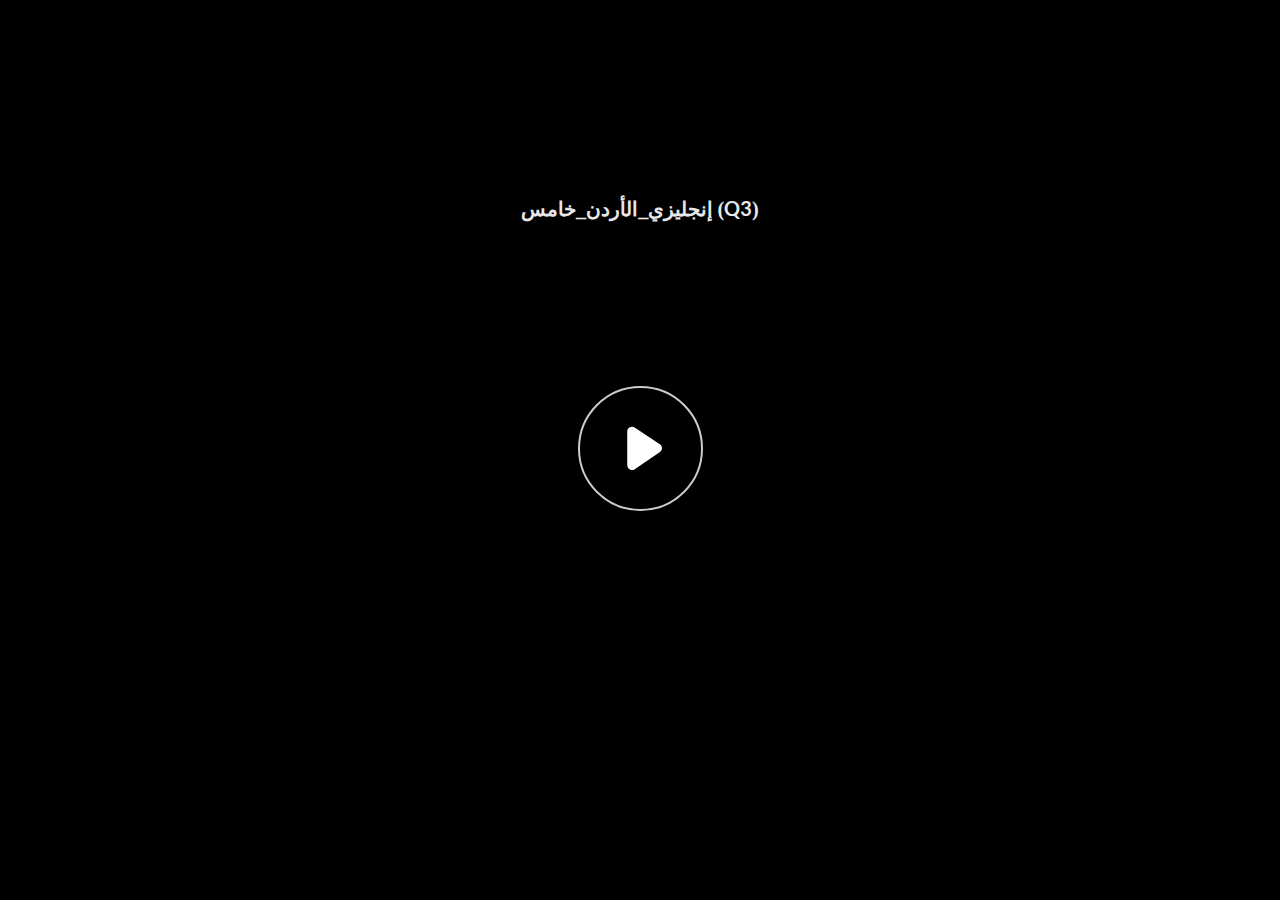
==== index.html @ 2c68fbb5 "G4-ENG-Q3" ====
﻿<!doctype html>
<html lang="en-US">
<head>
  <meta charset="utf-8">
  <!-- Created using Storyline 360 - http://www.articulate.com  -->
  <!-- version: 3.69.28997.0 -->
  <title>&#1573;&#1606;&#1580;&#1604;&#1610;&#1586;&#1610;_&#1575;&#1604;&#1571;&#1585;&#1583;&#1606;_&#1582;&#1575;&#1605;&#1587; (Q3)</title>
  <meta http-equiv="x-ua-compatible" content="IE=edge"/>
  <meta name="viewport" content="width=device-width,initial-scale=1,user-scalable=no,shrink-to-fit=no,minimal-ui"/>
  <meta name="apple-mobile-web-app-capable" content="yes"/>
  <style>
    html, body { height: 100%; padding: 0; margin: 0 }
    #app { height: 100%; width: 100%; }
  </style>

  <script>
    window.DS = {};
    window.globals = {
      DATA_PATH_BASE: '',
      HAS_FRAME: true,
      HAS_SLIDE: true,

      lmsPresent: false,
      tinCanPresent: false,
      cmi5Present: false,
      aoSupport: false,
      scale: 'noscale',
      captureRc: false,
      browserSize: 'optimal',
      bgColor: '#282828',
      features: 'AccessibleVideo,ConnectionMessages,FullScreenToggle,InsertSvgPicture,LayerPresentAsDialog,MultipleQuizTracking,UpdatedThemeEditor',
      themeName: 'unified',
      preloaderColor: '#FFFFFF',
      suppressAnalytics: false,
      productChannel: 'stable',
      publishSource: 'storyline',
      aid: 'aid|b421d26d-fbc6-42c6-bcc0-f542d4e791cf',
      cid: '2707aed6-4b49-4755-90b6-5f790201bb14',
      playerVersion: '3.69.28997.0',
      publishTimestamp: '2022-11-29T11:30:36.9380236Z',
      maxIosVideoElements: 10,
      connectionSettings: { message: 'You%20are%20offline.%20Trying%20to%20reconnect...', useDarkTheme: false },

      
      parseParams: function(qs) {
        if (window.globals.parsedParams != null) {
          return window.globals.parsedParams;
        }
        qs = (qs || window.location.search.substr(1)).split('+').join(' ');
        var params = {},
            tokens,
            re = /[?&]?([^=]+)=([^&]*)/g;

        while (tokens = re.exec(qs)) {
          params[decodeURIComponent(tokens[1]).trim()] =
            decodeURIComponent(tokens[2]).trim();
        }
        window.globals.parsedParams = params;
        return params;
      }

    };
  </script>
  <script>
    var isIe11 = ('ActiveXObject' in window || window.MSBlobBuilder != null)
      && window.msCrypto != null && !window.ActiveXObject;
    if (isIe11) {
      window.globals.unsupportedBrowser = true;
      document.write(atob('[base64]'));
    }
  </script>
  
  <script>window.THREE = { };</script>
  
</head>
<body style="background: #282828" class="cs-HTML theme-unified">
  <!-- 360 -->
  <script>!function(e){var i=/iPhone/i,o=/iPod/i,n=/iPad/i,t=/(?=.*\bAndroid\b)(?=.*\bMobile\b)/i,d=/Android/i,s=/(?=.*\bAndroid\b)(?=.*\bSD4930UR\b)/i,b=/(?=.*\bAndroid\b)(?=.*\b(?:KFOT|KFTT|KFJWI|KFJWA|KFSOWI|KFTHWI|KFTHWA|KFAPWI|KFAPWA|KFARWI|KFASWI|KFSAWI|KFSAWA)\b)/i,r=/IEMobile/i,h=/(?=.*\bWindows\b)(?=.*\bARM\b)/i,a=/BlackBerry/i,l=/BB10/i,p=/Opera Mini/i,f=/(CriOS|Chrome)(?=.*\bMobile\b)/i,u=/(?=.*\bFirefox\b)(?=.*\bMobile\b)/i,c=new RegExp("(?:Nexus 7|BNTV250|Kindle Fire|Silk|GT-P1000)","i"),w=function(e,i){return e.test(i)},A=function(e){var A=e||navigator.userAgent,v=A.split("[FBAN");if(void 0!==v[1]&&(A=v[0]),this.apple={phone:w(i,A),ipod:w(o,A),tablet:!w(i,A)&&w(n,A),device:w(i,A)||w(o,A)||w(n,A)},this.amazon={phone:w(s,A),tablet:!w(s,A)&&w(b,A),device:w(s,A)||w(b,A)},this.android={phone:w(s,A)||w(t,A),tablet:!w(s,A)&&!w(t,A)&&(w(b,A)||w(d,A)),device:w(s,A)||w(b,A)||w(t,A)||w(d,A)},this.windows={phone:w(r,A),tablet:w(h,A),device:w(r,A)||w(h,A)},this.other={blackberry:w(a,A),blackberry10:w(l,A),opera:w(p,A),firefox:w(u,A),chrome:w(f,A),device:w(a,A)||w(l,A)||w(p,A)||w(u,A)||w(f,A)},this.seven_inch=w(c,A),this.any=this.apple.device||this.android.device||this.windows.device||this.other.device||this.seven_inch,this.phone=this.apple.phone||this.android.phone||this.windows.phone,this.tablet=this.apple.tablet||this.android.tablet||this.windows.tablet,"undefined"==typeof window)return this},v=function(){var e=new A;return e.Class=A,e};"undefined"!=typeof module&&module.exports&&"undefined"==typeof window?module.exports=A:"undefined"!=typeof module&&module.exports&&"undefined"!=typeof window?module.exports=v():"function"==typeof define&&define.amd?define("isMobile",[],e.isMobile=v()):e.isMobile=v()}(this);
    window.isMobile.apple.tablet = window.isMobile.apple.tablet ||
      (navigator.platform === 'MacIntel' && navigator.maxTouchPoints > 1);
    window.isMobile.apple.device = window.isMobile.apple.device || window.isMobile.apple.tablet;
    window.isMobile.tablet = window.isMobile.tablet || window.isMobile.apple.tablet;
    window.isMobile.any = window.isMobile.any || window.isMobile.apple.tablet;
  </script>

  <div id="focus-sink" tabindex="-1"></div>

  <div id="preso"></div>
  <script>
    (function() {

      var classTypes = [ 'desktop', 'mobile', 'phone', 'tablet' ];

      var addDeviceClasses = function(prefix, testObj) {
        var curr, i;
        for (i = 0; i < classTypes.length; i++) {
          curr = classTypes[i];
          if (testObj[curr]) {
            document.body.classList.add(prefix + curr);
          }
        }
      };

      var params = window.globals.parseParams(),
          isDevicePreview = params.devicepreview === '1',
          isPhoneOverride = params.deviceType === 'phone' || (isDevicePreview && params.phone == '1'),
          isTabletOverride = (params.deviceType === 'tablet' || isDevicePreview) && !isPhoneOverride,
          isMobileOverride = isPhoneOverride || isTabletOverride;

      var deviceView = {
        desktop: !window.isMobile.any && !isMobileOverride,
        mobile: window.isMobile.any || isMobileOverride,
        phone: isPhoneOverride || (window.isMobile.phone && !isTabletOverride),
        tablet: isTabletOverride || window.isMobile.tablet
      };

      window.globals.deviceView = deviceView;
      window.isMobile.desktop = !window.isMobile.any;
      window.isMobile.mobile = window.isMobile.any;

      addDeviceClasses('view-', deviceView);

    })();
  </script>
  
  <script src='story_content/user.js' type=text/javascript></script>
  <div class="slide-loader"></div>

  <script>
    var doc = document, loader = doc.body.querySelector('.slide-loader'); [ 1, 2, 3 ].forEach(function(n) { var d = doc.createElement('div'); d.style.backgroundColor = window.globals.preloaderColor; d.classList.add('mobile-loader-dot'); d.classList.add('dot' + n); loader.appendChild(d); });
  </script>

  <div class="mobile-load-title-overlay" style="display: none">
    <div class="mobile-load-title">&#1573;&#1606;&#1580;&#1604;&#1610;&#1586;&#1610;_&#1575;&#1604;&#1571;&#1585;&#1583;&#1606;_&#1582;&#1575;&#1605;&#1587; (Q3)</div>
  </div>

  <div class="mobile-chrome-warning"></div>

  
<style>
  .warn-connection-dialog {
    display: none;
    background: transparent;
    pointer-events: none;
    position: fixed;
    left: 0;
    top: 0;
    width: 100%;
    height: 100%;
    z-index: 999;
  }

  .warn-connection-content {
    border-radius: 4px;
    background: white;
    border: 1px solid #E7E7E7;
    color: #333333;
    box-shadow: 0 2px 4px rgba(0, 0, 0, 0.25);
    transition: all 150ms ease-out;
    position: absolute;
    white-space: nowrap;
  }

  .view-phone.is-landscape .warn-connection-content {
    left: 23px;
    bottom: 23px;
  }

  .view-tablet.is-landscape .warn-connection-content {
    left: 50%;
    top: 20px;
    transform: translateX(-50%);
  }

  .is-portrait .warn-connection-content {
    transform: translate(-50%, calc(-100% - 15px));
  }

  .warn-connection-content p {
    display: inline-block;
    margin: 0 8px 0 0;
    line-height: 33px;
    font-size: 11px;
  }

  .warn-connection-content svg {
    position: relative;
    vertical-align: middle;
    margin: 0 2px 2px 8px;
  }

  .view-desktop .warn-connection-content {
    left: 1.5em;
    bottom: 1.5em;
  }

  .view-desktop .warn-connection-content p {
    font-size: 1.1em;
  }

  .is-offline .warn-connection-dialog {
    display: block;
  }

  .is-offline .cs-panel * {
    pointer-events: none !important;
  }

  .is-offline .cs-panel {
    pointer-events: all !important;
  }

  .is-offline #nav-controls * {
    pointer-events: none !important;
  }

  .is-offline #nav-controls {
    pointer-events: all !important;
  }
</style>

<div class="warn-connection-dialog">
  <div class="warn-connection-content">
    <svg width="17" height="15" viewBox="0 0 17 15" xmlns="http://www.w3.org/2000/svg">
      <path fill="#8F0000" stroke="white" d="M16.07,12.98 L15.88,12.23 L9.51,1.21 C8.97,0.26,7.6,0.26,7.06,1.21 L0.69,12.23 C0.15,13.16,0.81,14.36,1.91,14.36 H14.65 C15.47,14.36,16.05,13.7,16.07,12.98 Z"/>
      <path fill="white" stroke="white" d="M8.58,5.5 C8.35,5.28,8.5,5.35,8.21,5.32 C8.09,5.35,7.97,5.49,7.96,5.67 C7.97,5.79,7.98,5.92,7.98,6.04 L7.98,6.04 C7.99,6.17,8,6.31,8.01,6.43 L8.01,6.44 C8.03,6.92,8.06,7.41,8.09,7.9 L8.09,7.9 C8.12,8.39,8.14,8.88,8.17,9.37 C8.17,9.39,8.18,9.42,8.2,9.44 C8.23,9.46,8.25,9.47,8.28,9.47 C8.31,9.47,8.34,9.46,8.35,9.44 C8.37,9.43,8.38,9.4,8.39,9.35 L8.39,9.34 C8.39,9.24,8.4,9.15,8.4,9.05 L8.4,9.05 C8.41,8.96,8.41,8.86,8.42,8.75 C8.43,8.44,8.45,8.12,8.47,7.81 L8.47,7.81 C8.49,7.49,8.51,7.18,8.53,6.87 C8.55,6.46,8.56,6.05,8.59,5.64 L8.6,5.62 C8.6,5.57,8.59,5.53,8.58,5.5 L8.21,5.32 Z"/>
      <circle fill="white" stroke="white" cx="8.3" cy="11.35" r="0.3"/>
    </svg>
    <p>You are offline. Trying to reconnect...</p>
  </div>
</div>

<script>
  (function() {
    window.DS.connection = {
      warningShown: false,
      assets: {},
      loadingAssetGroup: false,
      retryDelay: 500
    };

    // @TODO this is POC code and can be cleaned up a bit more if we move forward
    // with the feature



    // The `window.globals.features` variable must be set in `webpack.dev.config` when testing locally - it is not enough
    // to have it in the data - but it must be set there as well.
    var useConnectionMessages = window.AbortController != null &&
      window.location.protocol != 'file:' &&
      window.globals.features.indexOf('ConnectionMessages') != -1;

    window.DS.connection.useConnectionMessages = useConnectionMessages

    var assetCount = 0;
    var checkLoadedId;
    var connectionSettings = window.globals.connectionSettings;

    if (useConnectionMessages && connectionSettings != null) {
      var contentEl = document.querySelector('.warn-connection-content');
      var messageEl = contentEl.querySelector('p')

      if (connectionSettings.useDarkTheme) {
        contentEl.style.borderColor = '#BABBBA';
        contentEl.style.backgroundColor = '#282828';
        contentEl.style.color = '#FFFFFF';
      }

      if (connectionSettings.message != null) {
        messageEl.textContent = window.decodeURIComponent(connectionSettings.message);
      }
    }

    function checkAssetsReady() {
      for (var i in DS.connection.assets) {
        if (!DS.connection.assets[i].success) {
          return false;
        }
      }
      return true;
    }

    function stopAssetGroup() {
      if (!useConnectionMessages) { return; }

      assetCount = 0;

      DS.connection.oldAssetGroup = DS.connection.assets;
      DS.connection.assets = {};
      DS.connection.loadingAssetGroup = false;
      clearInterval(checkLoadedId);
    }

    function startAssetGroup() {
      if (!useConnectionMessages) { return; }
      var ticks = 0;
      clearInterval(checkLoadedId);
      checkLoadedId = setInterval(function() {
        var loaded = 0;
        if (assetCount === 0 && loaded === 0) {
          clearInterval(checkLoadedId);
          return;
        }

        for (var i in DS.connection.assets) {
          if (DS.connection.assets[i].success) {
            loaded++;
          }
        }

        if (assetCount === loaded && checkAssetsReady()) {
          for (var i in DS.connection.assets) {
            if (DS.connection.assets[i].action) {
              DS.connection.assets[i].action();
            }
          }
          hideWarning();
          stopAssetGroup();
        }
      }, 100)
    }

    function requiredAsset(url, action, retry, type) {
      if (!useConnectionMessages) { return; }
      if (DS.connection.assets[url]) { return; }

      DS.connection.assets[url] = {
        success: false, action: action, retry: retry, type: type
      };
      assetCount = Object.keys(DS.connection.assets).length;
      if (!DS.connection.loadingAssetGroup) {
        startAssetGroup();
      }
      DS.connection.loadingAssetGroup = true;
    }

    function assetLoaded(url) {
      if (!useConnectionMessages) { return; }
      if (DS.connection.assets[url]) {
        DS.connection.assets[url].success = true;
      }
    }

    function assetFailed(url) {
      if (!useConnectionMessages) { return; }
      if (!DS.connection.assets[url]) {
        if (/\.js$/.test(url)) {
          setTimeout(function() {
            if (DS.connection.lastSlideLoaded != null) {
              DS.connection.lastSlideLoaded();
            }
          }, DS.connection.retryDelay);
        }
        return;
      }
      if (!DS.connection.warningShown) { showWarning(); }
      if (DS.connection.assets[url].retry) {
        setTimeout(function() {
          if (!DS.connection.assets[url].success) {
            DS.connection.assets[url].retry()
          }
        }, DS.connection.retryDelay);
      }
    }

    function hideWarning() {
      document.body.classList.remove('is-offline');
      DS.connection.warningShown = false;
    }
    DS.connection.hideWarning = hideWarning

    function showWarning(btn) {
      document.body.classList.add('is-offline')
      DS.connection.warningShown = true;
      updateWarningPosition();
    }

    function updateWarningPosition() {
      if (!DS.connection.warningShown) {
        return;
      }

      var isPortrait = document.body.classList.contains('is-portrait');
      var warningEl = document.querySelector('.warn-connection-content');

      if (isPortrait) {
        var slide = document.querySelector('.primary-slide');
        var slideRect = slide.getBoundingClientRect();

        warningEl.style.top = `${slideRect.top}px`
        warningEl.style.left = `${slideRect.left + slideRect.width / 2}px`
      } else {
        warningEl.style.top = null;
        warningEl.style.left = null;
      }

      window.requestAnimationFrame(updateWarningPosition);
    }

    // these will all be noops if the feature flag isn't set in
    // the data and `window.globals.features`
    DS.connection.requiredAsset = requiredAsset;
    DS.connection.assetLoaded = assetLoaded;
    DS.connection.assetFailed = assetFailed;
    DS.connection.stopAssetGroup = stopAssetGroup;
    DS.connection.startAssetGroup = startAssetGroup;
  })();
</script>


  <script>
    
    if (window.autoSpider && window.vInterfaceObject) {
      document.querySelector('.mobile-load-title-overlay').style.display = 'none';
    }
  </script>

  

  <link rel="stylesheet" href="html5/data/css/output.min.css" data-noprefix/>
</body>
<script src="html5/lib/scripts/bootstrapper.min.js"></script>
</html>
---- html5/data/css/output.min.css ----
@font-face {
  font-family: 'LatoBold Charset1_ BoldC5077EC4';
  src: url('[data-uri]');
  font-style: normal;
  font-weight: normal;
}
@font-face {
  font-family: 'Lato Charset1_ 5iywKbHW3063A151';
  src: url('[data-uri]');
  font-style: normal;
  font-weight: normal;
}
@font-face {
  font-family: 'Dubai Charset1_ 6PMSgau4DB17F86';
  src: url('[data-uri]');
  font-style: normal;
  font-weight: normal;
}
@font-face {
  font-family: 'Arial Charset1_ 6iUkQBa1ACF6986';
  src: url('[data-uri]');
  font-style: normal;
  font-weight: normal;
}
@font-face {
  font-family: 'DubaiBold Charset1_BoldF571F355';
  src: url('[data-uri]');
  font-style: normal;
  font-weight: normal;
}
@font-face {
  font-family: 'Dubai Charset0_v8wz5Y8k741D6E07';
  src: url('[data-uri]');
  font-style: normal;
  font-weight: normal;
}
@font-face {
  font-family: 'Arial Charset0_v8wz5YMo9EE9FF07';
  src: url('[data-uri]');
  font-style: normal;
  font-weight: normal;
}
@font-face {
  font-family: 'DubaiBold Charset0_BoldD2773439';
  src: url('[data-uri]');
  font-style: normal;
  font-weight: normal;
}
.cs-HTML {
  background: rgba(40, 40, 40, 1);
}
.cs-npnxnanbnsnfns00000000001 .cs-infopanel  {
  box-shadow: 0 1px 0 rgba(0, 0, 0, 0);
  background: rgba(255, 255, 255, 1);
}
.cs-npnxnanbnsnfns00000000001 .cs-infopanel .cs-link {
  color: rgba(186, 187, 186, 1);
}
.cs-npnxnanbnsnfns00000000001 .cs-infopanel .cs-link:hover {
  color: rgba(255, 255, 255, 1);
}
.cs-npnxnanbnsnfns00000000001 .cs-infopanel .cs-name {
  color: rgba(68, 68, 68, 1);
}
.cs-npnxnanbnsnfns00000000001 .cs-infopanel .cs-title {
  color: rgba(153, 153, 153, 1);
}
.cs-npnxnanbnsnfns00000000001 .cs-infopanelpopup  {
  box-shadow: 0 1px 0 rgba(0, 0, 0, 0);
  background: rgba(0, 0, 0, 0);
}
.cs-npnxnanbnsnfns00000000001 .cs-infopanelpopup .cs-link {
  color: rgba(255, 0, 0, 1);
}
.cs-npnxnanbnsnfns00000000001 .cs-infopanelpopup .cs-link:hover {
  color: rgba(255, 255, 255, 1);
}
.cs-npnxnanbnsnfns00000000001 .cs-infopanelpopup .cs-name {
  color: rgba(255, 255, 255, 1);
}
.cs-npnxnanbnsnfns00000000001 .cs-infopanelpopup .cs-bio {
  color: rgba(186, 187, 186, 1);
}
.cs-npnxnanbnsnfns00000000001 .cs-timer  {
  color: rgba(186, 187, 186, 1);
}
.cs-npnxnanbnsnfns00000000001 .cs-duration stop:first-child {
  stop-color: rgba(60, 60, 60, 1);
}
.cs-npnxnanbnsnfns00000000001 .cs-duration stop:last-child {
  stop-color: rgba(60, 60, 60, 1);
}
.cs-npnxnanbnsnfns00000000001 .cs-elapsed stop:first-child {
  stop-color: rgba(254, 227, 71, 1);
}
.cs-npnxnanbnsnfns00000000001 .cs-elapsed stop:last-child {
  stop-color: rgba(254, 227, 71, 1);
}
.cs-npnxnanbnsnfns00000000001 .cs-timer .cs-pie .cs-innerstroke {
  stroke: rgba(199, 199, 199, 1);
}
.cs-npnxnanbnsnfns00000000001 .cs-timer .cs-pie .cs-innerborder {
  stroke: rgba(255, 255, 255, 1);
}
.cs-npnxnanbnsnfns00000000001 .cs-window  {
  box-shadow: 0 8px 5px rgba(0, 0, 0, 0.2);
  border-color: rgba(49, 99, 0, 0);
  background: rgba(33, 33, 33, 1);
  color: rgba(248, 248, 248, 1);
}
.cs-npnxnanbnsnfns00000000001 .cs-window .cs-diva {
  border-color: rgba(78, 78, 78, 1);
}
.cs-npnxnanbnsnfns00000000001 .cs-window .cs-divb {
  border-color: rgba(78, 78, 78, 0);
}
.cs-npnxnanbnsnfns00000000001 .cs-editor .cs-editor-slide {
  color: rgba(226, 226, 226, 1);
}
.cs-npnxnanbnsnfns00000000001 .cs-editor .cs-editor-html {
  color: rgba(186, 187, 186, 1);
}
.cs-npnxnanbnsnfns00000000001 .cs-editor .cs-editor-button {
  text-shadow: 0 1px 0 rgba(0, 0, 0, 0);
  color: rgba(255, 255, 255, 1);
  border-color: rgba(211, 211, 211, 1);
  background: rgba(34, 34, 34, 1);
}
.cs-npnxnanbnsnfns00000000001 .cs-editor .cs-editor-button:hover {
  background: rgba(68, 68, 68, 1);
}
.cs-npnxnanbnsnfns00000000001 .cs-editor .cs-editor-button:active {
  background: rgba(68, 68, 68, 1);
}
.cs-npnxnanbnsnfns00000000001 .cs-listitem  {
  color: rgba(186, 187, 186, 1);
  border-color: none;
  border: 1px solid transparent;
}
.cs-npnxnanbnsnfns00000000001 .cs-listitem:hover {
  background: rgba(255, 255, 255, 0.06);
  border-color: rgba(108, 108, 108, 1) !important;
  border-width: 1px;
  border-radius: 2px;
  border-style: solid;
  box-sizing: border-box;
}
.cs-npnxnanbnsnfns00000000001 .cs-listitem.hover {
  background: rgba(255, 255, 255, 0.06);
  border-color: rgba(108, 108, 108, 1) !important;
  border-width: 1px;
  border-radius: 2px;
  border-style: solid;
  box-sizing: border-box;
}
.cs-npnxnanbnsnfns00000000001 .cs-glossary  {
  color: rgba(186, 187, 186, 1);
}
.cs-npnxnanbnsnfns00000000001 .cs-glossary .cs-scrolling-panel {
  background: rgba(0, 0, 0, 0);
}
.cs-npnxnanbnsnfns00000000001 .cs-glossary .cs-term.cs-selected .cs-choice-list-trigger {
  color: rgba(255, 255, 255, 1);
  background: rgba(255, 255, 255, 1);
}
.cs-npnxnanbnsnfns00000000001 .cs-glossary .cs-term.cs-selected .cs-choice-list-trigger:focus {
  color: rgba(255, 255, 255, 1);
  background: rgba(255, 255, 255, 1);
}
.cs-npnxnanbnsnfns00000000001 .cs-glossary .cs-term:hover .cs-choice-list-trigger {
  background: rgba(186, 187, 186, 1);
}
.cs-npnxnanbnsnfns00000000001 .cs-glossary .cs-term.hover .cs-choice-list-trigger {
  background: rgba(186, 187, 186, 1);
}
.cs-npnxnanbnsnfns00000000001 .cs-glossary .cs-term .cs-choice-list-trigger:focus {
  background: rgba(186, 187, 186, 1);
}
.cs-npnxnanbnsnfns00000000001 .cs-glossary .cs-diva {
  border-color: rgba(0, 0, 0, 0);
}
.cs-npnxnanbnsnfns00000000001 .cs-glossary .cs-divb {
  border-color: rgba(0, 0, 0, 0);
}
.cs-npnxnanbnsnfns00000000001 .cs-glossary .cs-divc {
  border-color: rgba(0, 0, 0, 0);
}
.cs-npnxnanbnsnfns00000000001 .cs-glossary .cs-heading {
  color: rgba(248, 248, 248, 1);
  font-weight: 700;
}
.note-content p span {
  color: rgba(186, 187, 186, 1);
  line-height: 1.4em;
  font-size: 103.769%;
}
.cs-npnxnanbnsnfns00000000001 .cs-resource .cs-separator {
  border-color: rgba(0, 0, 0, 0);
}
.cs-npnxnanbnsnfns00000000001 .cs-outline  {
  color: rgba(45, 45, 45, 1);
}
.cs-npnxnanbnsnfns00000000001 .cs-outline .cs-diva {
  border-color: rgba(0, 0, 0, 0);
}
.cs-npnxnanbnsnfns00000000001 .cs-outline .cs-divb {
  border-color: rgba(0, 0, 0, 0);
}
.cs-npnxnanbnsnfns00000000001 .cs-outline .cs-divc {
  border-color: rgba(0, 0, 0, 0);
}
.cs-npnxnanbnsnfns00000000001 .cs-outline .cs-search-filter:hover {
  color: rgba(0, 0, 0, 0);
}
.cs-npnxnanbnsnfns00000000001 .cs-outline .cs-search-filter.hover {
  color: rgba(0, 0, 0, 0);
}
.cs-npnxnanbnsnfns00000000001 .cs-transcript  {
  color: rgba(255, 255, 255, 1);
}
.cs-npnxnanbnsnfns00000000001 .cs-transcript .cs-div {
  border-color: rgba(0, 0, 0, 0);
}
.cs-npnxnanbnsnfns00000000001 .cs-tabs:not(.topmenu-item) {
  color: rgba(248, 248, 248, 1);
}
.cs-npnxnanbnsnfns00000000001 .cs-tabs .cs-inner-button:not(.topmenu-item) {
  text-shadow: 0 1px 0 rgba(0, 0, 0, 0);
}
.cs-npnxnanbnsnfns00000000001 .cs-tabs:hover:not(.topmenu-item) {
  color: rgba(248, 248, 248, 1);
}
.cs-npnxnanbnsnfns00000000001 .cs-tabs.cs-selected {
  background: rgba(0, 0, 0, 0);
  color: rgba(248, 248, 248, 1);
}
.cs-npnxnanbnsnfns00000000001 .cs-seekcontrol  {
  background: rgba(0, 0, 0, 0);
  border-color: rgba(0, 0, 0, 0);
}
.cs-npnxnanbnsnfns00000000001 .cs-seekcontrol .cs-button:hover .cs-icon {
  fill: rgba(255, 255, 255, 1);
}
.cs-npnxnanbnsnfns00000000001 .cs-seekcontrol .cs-button.hover .cs-icon {
  fill: rgba(255, 255, 255, 1);
}
.cs-npnxnanbnsnfns00000000001 .cs-seekcontrol .cs-button .cs-icon-shadow {
  fill: rgba(0, 0, 0, 0);
}
.cs-npnxnanbnsnfns00000000001 .cs-seekcontrol .cs-button .cs-icon {
  fill: rgba(180, 180, 180, 1);
}
.cs-npnxnanbnsnfns00000000001 .cs-seekcontrol .cs-seek .cs-fill {
  background: rgba(255, 255, 255, 0.6);
}
.cs-npnxnanbnsnfns00000000001 .cs-seekcontrol .cs-seek {
  background: rgba(108, 108, 108, 1);
  border-color: rgba(0, 0, 0, 0);
}
.cs-npnxnanbnsnfns00000000001 .cs-searchinput .cs-input {
  color: rgba(186, 187, 186, 1);
  border-color: rgba(0, 0, 0, 0);
  background: rgba(255, 255, 255, 0.06);
}
.cs-npnxnanbnsnfns00000000001 .cs-searchinput .cs-input:focus {
  color: rgba(248, 248, 248, 1);
  background: rgba(41, 41, 41, 1);
}
.cs-npnxnanbnsnfns00000000001 .cs-searchinput .cs-input:hover {
  box-shadow: inset 0 0 1px 0 rgba(69, 126, 19, 0);
}
.cs-npnxnanbnsnfns00000000001 .cs-searchinput .cs-input.hover {
  box-shadow: inset 0 0 1px 0 rgba(69, 126, 19, 0);
}
.cs-npnxnanbnsnfns00000000001 .cs-searchinput .cs-button .cs-icon {
  fill: rgba(186, 187, 186, 1);
}
.cs-npnxnanbnsnfns00000000001 .cs-searchinput .cs-button:hover {
  fill: rgba(63, 133, 0, 1);
}
.cs-npnxnanbnsnfns00000000001 .cs-searchinput .cs-button.hover {
  fill: rgba(63, 133, 0, 1);
}
.cs-npnxnanbnsnfns00000000001 .cs-menu  {
  box-shadow: 0 1px 0 rgba(0, 0, 0, 0);
  background: rgba(33, 33, 33, 1);
}
.cs-npnxnanbnsnfns00000000001 .cs-topmenu-item.active .cs-tab {
  background: rgba(33, 33, 33, 1);
}
.cs-npnxnanbnsnfns00000000001 .cs-logo  {
  box-shadow: 0 1px 0 rgba(37, 75, 0, 1);
  background: rgba(255, 255, 255, 0);
}
.cs-npnxnanbnsnfns00000000001 .cs-checkbox  {
  color: rgba(255, 255, 255, 1);
}
.cs-npnxnanbnsnfns00000000001 .cs-checkbox:hover {
  border-color: rgba(175, 221, 130, 1);
}
.cs-npnxnanbnsnfns00000000001 .cs-checkbox.hover {
  border-color: rgba(175, 221, 130, 1);
}
.cs-npnxnanbnsnfns00000000001 .cs-checkbox .cs-box {
  color: rgba(255, 255, 255, 1);
  border-color: rgba(42, 83, 0, 1);
}
.cs-npnxnanbnsnfns00000000001 .cs-checkbox .cs-box:checked::after {
  color: rgba(43, 196, 0, 1);
}
.cs-npnxnanbnsnfns00000000001 .cs-button  {
  text-shadow: 0 1px 0 rgba(0, 0, 0, 0);
  color: rgba(186, 187, 186, 1);
  border-color: rgba(0, 0, 0, 0);
  background: rgba(0, 0, 0, 0);
  box-shadow: 0 1px 0 rgba(0, 0, 0, 0);
}
.cs-npnxnanbnsnfns00000000001 .cs-button .cs-icon {
  fill: rgba(186, 187, 186, 1);
}
.cs-npnxnanbnsnfns00000000001 .cs-button .cs-icon-shadow {
  fill: rgba(0, 0, 0, 0);
}
.cs-npnxnanbnsnfns00000000001 .cs-button:hover {
  background: rgba(248, 248, 248, 1);
}
.cs-npnxnanbnsnfns00000000001 .cs-button.hover {
  background: rgba(248, 248, 248, 1);
}
.cs-npnxnanbnsnfns00000000001 .cs-button:active {
  background: rgba(0, 0, 0, 0);
}
.cs-npnxnanbnsnfns00000000001 .cs-button.cs-disabled:hover {
  background: rgba(0, 0, 0, 0);
}
.cs-npnxnanbnsnfns00000000001 .cs-button.cs-disabled.hover {
  background: rgba(0, 0, 0, 0);
}
.cs-npnxnanbnsnfns00000000001 .cs-button.cs-disabled:active {
  background: rgba(0, 0, 0, 0);
}
.cs-npnxnanbnsnfns00000000001 .cs-button.cs-volume:hover {
  background: rgba(0, 0, 0, 0);
}
.cs-npnxnanbnsnfns00000000001 .cs-button.cs-volume.hover {
  background: rgba(0, 0, 0, 0);
}
.cs-npnxnanbnsnfns00000000001 .cs-button.cs-volume:active {
  background: rgba(0, 0, 0, 0);
}
.cs-npnxnanbnsnfns00000000001.cs-base  {
  color: rgba(186, 187, 186, 1);
  border-color: rgba(40, 40, 40, 1);
  background: rgba(40, 40, 40, 1);
}
.cs-npnxnanbnsnfns00000000001.cs-base .cs-separator .cs-diva {
  background: rgba(69, 69, 69, 1);
}
.cs-npnxnanbnsnfns00000000001.cs-base .cs-separator .cs-divb {
  background: rgba(0, 0, 0, 0);
}
.cs-npnxnanbnsnfns00000000001.cs-base .cs-topmenu-item.active .cs-tab {
  border-color: rgba(69, 69, 69, 1);
}
.cs-npnxnanbnsnfns00000000001.cs-base .cs-topmenu-item.active .cs-panel {
  border-color: rgba(69, 69, 69, 1);
}
.cs-npnxnanbnsnfns00000000001.cs-base .cs-left {
  background: rgba(33, 33, 33, 1);
}
.cs-npnxnanbnsnfns00000000001.cs-base .cs-area-primary .cs-slide-container {
  background: rgba(40, 40, 40, 1);
}
.cs-npnxnanbnsnfns00000000001.cs-base.cs-custom-theme .cs-brandhighlight-bg {
  background: rgba(79, 189, 244, 1) !important;
}
.cs-npnxnanbnsnfns00000000001.cs-base.cs-custom-theme .cs-brandhighlight-secondary-bg {
  background: rgba(255, 255, 255, 1) !important;
}
.cs-npnxnanbnsnfns00000000001.cs-base.cs-custom-theme .cs-brandhighlight-border {
  border-color: rgba(79, 189, 244, 1) !important;
}
.cs-npnxnanbnsnfns00000000001.cs-base.cs-custom-theme .cs-brandhighlight-text {
  color: rgba(79, 189, 244, 1) !important;
}
.cs-npnxnanbnsnfns00000000001.cs-base.cs-custom-theme .cs-brandhighlight-fill {
  fill: rgba(79, 189, 244, 1) !important;
}
.cs-npnxnanbnsnfns00000000001.cs-base.cs-custom-theme .cs-listitem.cs-selected {
  background-color: rgba(255, 255, 255, 0.06) !important;
}
.cs-npnxnanbnsnfns00000000001 .cs-volume::-moz-range-thumb {
  border-color: rgba(43, 85, 0, 1);
  box-shadow: inset 0 0 1px 0 rgba(43, 85, 0, 1);
  background: rgba(255, 255, 255, 1);
}
.cs-npnxnanbnsnfns00000000001 .cs-volume::-ms-thumb {
  border-color: rgba(43, 85, 0, 1);
  box-shadow: inset 0 0 1px 0 rgba(43, 85, 0, 1);
  background: rgba(255, 255, 255, 1);
}
.cs-npnxnanbnsnfns00000000001 .cs-volume::-webkit-slider-thumb {
  border-color: rgba(43, 85, 0, 1);
  box-shadow: inset 0 0 1px 0 rgba(43, 85, 0, 1);
  background: rgba(255, 255, 255, 1);
}
.cs-npnxnanbnsnfns00000000001 .cs-volume::-moz-range-track {
  border-color: rgba(66, 140, 1, 1);
  background: rgba(108, 108, 108, 1);
}
.cs-npnxnanbnsnfns00000000001 .cs-volume::-ms-track {
  border-color: rgba(66, 140, 1, 1);
  background: rgba(108, 108, 108, 1);
}
.cs-npnxnanbnsnfns00000000001 .cs-volume::-webkit-slider-runnable-track {
  border-color: rgba(66, 140, 1, 1);
  background: rgba(108, 108, 108, 1);
}
body.show-focus .tab-focus-box {
  box-shadow: 0 0 0 1px rgba(255, 255, 0, 1), 0 0 0 3px rgba(0, 32, 96, 1), 0 0 5px 5px rgba(255, 255, 0, 1);
  border-color: transparent;
  outline: 2px transparent solid;
}
.skipnav {
  box-shadow: 0 0 0 1px rgba(255, 255, 0, 1), 0 0 0 3px rgba(0, 32, 96, 1), 0 0 5px 5px rgba(255, 255, 0, 1);
  border-color: transparent;
  outline: 2px transparent solid;
}
.cs-npnxnanbnsnfns00000000001 .cs-listitem:hover {
  color: none;
}
.cs-npnxnanbnsnfns00000000001 .cs-listitem.hover {
  color: none;
}
.cs-npnxnanbnsnfns00000000001 .cs-listitem.cs-viewed {
  color: #BABBBA;
}
.cs-npnxnanbnsnfns00000000001 .cs-listitem {
  color: #BABBBA;
}
.cs-npnxnanbnsnfns00000000001 .cs-listitem:hover .cs-icon-carrot * {
  fill: none;
}
.cs-npnxnanbnsnfns00000000001 .cs-listitem.hover .cs-icon-carrot * {
  fill: none;
}
.cs-npnxnanbnsnfns00000000001 .cs-listitem .cs-icon-carrot {
  color: none;
  top: calc(3px);
}
.cs-npnxnanbnsnfns00000000001 .cs-listitem .cs-icon-carrot .cs-shadow {
  color: #F8F8F8;
}
.cs-npnxnanbnsnfns00000000001 .item-collapsible .is-scene {
  color: #F8F8F8 !important;
  font-weight: 700;
}
.cs-npnxnanbnsnfns00000000001 .is-scene .cs-icon-carrot * {
  color: #F8F8F8 !important;
  font-weight: 700;
}
.cs-npnxnanbnsnfns00000000001 .is-scene:not(.outline-links-collapse) > a {
  color: #F8F8F8;
}
.cs-npnxnanbnsnfns00000000001 .is-scene:not(.outline-links-collapse) .cs-icon-carrot * {
  fill: none !important;
  color: #F8F8F8 !important;
}
.cs-npnxnanbnsnfns00000000001 .tabs, .cs-npnxnanbnsnfns00000000001 .cs-logo {
  border-bottom: 1px solid rgba(108, 108, 108, 1);
}
.cs-npnxnanbnsnfns00000000001 .area-secondary-wrapper:after {
  background-image: url('[data-uri]');
  background-size: 100%;
}
.cs-npnxnanbnsnfns00000000001 .panel-footer {
  background: #212121;
}
.cs-npnxnanbnsnfns00000000001 #outline-search {
  background: rgba(255, 255, 255, 0.06);
  border-color: rgba(108, 108, 108, 1);
  border-width: 1px;
  border-style: solid;
}
.cs-npnxnanbnsnfns00000000001 .topmenu-panel #outline-search {
  background: #545454;
}
.cs-npnxnanbnsnfns00000000001 .search-icon circle, .cs-npnxnanbnsnfns00000000001 .search-icon path {
  stroke: #BABBBA;
}
.cs-npnxnanbnsnfns00000000001 #outline-search input[type   =search] {
  color: #F8F8F8;
}
.cs-npnxnanbnsnfns00000000001 #outline-search ::-webkit-input-placeholder {
  color: #BABBBA !important;
}
.cs-npnxnanbnsnfns00000000001 #outline-search :-ms-input-placeholder {
  color: #BABBBA !important;
}
.cs-npnxnanbnsnfns00000000001 #outline-search ::-moz-placeholder {
  color: #BABBBA !important;
  opacity: 1;
}
.cs-npnxnanbnsnfns00000000001 .cs-topmenu-item.active, body:not(.is-touchable-tablet) .cs-npnxnanbnsnfns00000000001 .cs-topmenu-item:hover {
  color: #F8F8F8;
}
.cs-npnxnanbnsnfns00000000001 .cs-topmenu-item.button-tapped {
  color: #F8F8F8;
}
.cs-npnxnanbnsnfns00000000001 .cs-topmenu-item.active .cs-tab, .cs-npnxnanbnsnfns00000000001 .cs-topmenu-item .cs-tab {
  background: transparent !important;
  border: none !important;
}
.cs-npnxnanbnsnfns00000000001 .top-tabs-drop-icon div {
  background: #BABBBA;
}
.cs-npnxnanbnsnfns00000000001 .cs-panel.topmenu-panel .panel-content, .cs-npnxnanbnsnfns00000000001 .top-tabs-drop {
  background: #212121;
}
.cs-npnxnanbnsnfns00000000001 .cs-topmenu-item.active .cs-panel {
  background: #212121;
}
.cs-npnxnanbnsnfns00000000001 .cs-menu.topmenu-panel, .cs-npnxnanbnsnfns00000000001 .top-tabs-drop {
  border: 1px solid rgba(69, 69, 69, 1) !important;
  border-radius: 3px;
}
.cs-npnxnanbnsnfns00000000001 .resources .resources-list a:hover {
  background: rgba(255, 255, 255, 0.06);
}
body:not(.is-touchable-tablet) .cs-npnxnanbnsnfns00000000001 .resources .resources-list a:hover {
  background: rgba(255, 255, 255, 0.06);
}
.cs-npnxnanbnsnfns00000000001 .resources .resources-list a.hover {
  background: rgba(255, 255, 255, 0.06);
}
body:not(.is-touchable-tablet) .cs-npnxnanbnsnfns00000000001 .resources .resources-list a.hover {
  background: rgba(255, 255, 255, 0.06);
}
.cs-npnxnanbnsnfns00000000001 .resources .resources-list a.button-tapped {
  background: rgba(255, 255, 255, 0.06);
}
.cs-npnxnanbnsnfns00000000001 .cs-icon path, .cs-npnxnanbnsnfns00000000001 .cs-icon rect, .cs-npnxnanbnsnfns00000000001 .cs-icon polygon, .cs-npnxnanbnsnfns00000000001 .menu-icon-wrapper.menu-icon-wrapper-hover path {
  fill: #BABBBA;
}
.cs-npnxnanbnsnfns00000000001 .cs-icon .icon-stroke-only {
  fill: none !important;
  stroke: #BABBBA !important;
}
body:not(.is-touchable-tablet) .cs-npnxnanbnsnfns00000000001 .cs-button:hover .cs-icon path, body:not(.is-touchable-tablet) .cs-npnxnanbnsnfns00000000001 .cs-button:hover .cs-icon rect, body:not(.is-touchable-tablet) .cs-npnxnanbnsnfns00000000001 .cs-button:hover .cs-icon polygon {
  fill: #F8F8F8;
}
body:not(.is-touchable-tablet) .cs-npnxnanbnsnfns00000000001 .cs-tabs:hover .search-icon circle, body:not(.is-touchable-tablet) .cs-npnxnanbnsnfns00000000001 .cs-tabs:hover .search-icon path {
  stroke: #F8F8F8;
}
.cs-npnxnanbnsnfns00000000001 .cs-button.button-tapped .cs-icon path, .cs-npnxnanbnsnfns00000000001 .cs-button.button-tapped .cs-icon rect, .cs-npnxnanbnsnfns00000000001 .cs-button.button-tapped .cs-icon polygon {
  fill: #F8F8F8;
}
body:not(.is-touchable-tablet) .cs-npnxnanbnsnfns00000000001 .cs-button:hover .cs-icon .icon-stroke-only {
  fill: none !important;
  stroke: #F8F8F8 !important;
}
.cs-npnxnanbnsnfns00000000001 .cs-button:button-tapped .cs-icon .icon-stroke-only {
  fill: none !important;
  stroke: #F8F8F8 !important;
}
.cs-npnxnanbnsnfns00000000001 .menu-icon-wrapper.menu-icon-wrapper-hover svg path {
  fill: #F8F8F8;
}
.floating-sidebar:not(.sidebar-closed) .cs-npnxnanbnsnfns00000000001 #hamburger .menu-icon-wrapper svg path {
  fill: #BABBBA;
}
.floating-sidebar:not(.sidebar-closed) .cs-npnxnanbnsnfns00000000001 #hamburger .menu-icon-wrapper.menu-icon-wrapper-hover svg path {
  fill: #F8F8F8;
}
.cs-npnxnanbnsnfns00000000001 .volume .btn:before {
  background-image: url('[data-uri]');
}
.cs-npnxnanbnsnfns00000000001 .volume-track {
  background: #6C6C6C;
}
.cs-npnxnanbnsnfns00000000001 .volume-icon circle {
  stroke: #BABBBA;
}
.cs-npnxnanbnsnfns00000000001 .cs-settings > .settings-panel {
  background: #212121;
  border: 1px solid rgba(69, 69, 69, 1) !important;
  border-radius: 3px;
}
.cs-npnxnanbnsnfns00000000001 .cs-settings > .panel-down-arrow {
  fill: #212121;
}
.cs-npnxnanbnsnfns00000000001 .switch-toggle .border {
  stroke: #7C7C7C;
}
.cs-npnxnanbnsnfns00000000001 .switch-toggle .thumb-off .thumb {
  fill: #A2A2A2;
}
.cs-npnxnanbnsnfns00000000001 .switch-toggle .thumb-on .track {
  fill: rgba(79, 189, 244, 1);
}
.cs-npnxnanbnsnfns00000000001 .switch-toggle .thumb-off .track {
  fill: rgba(255, 255, 255, 0.1);
}
.cs-npnxnanbnsnfns00000000001 .switch-label {
  color: #BABBBA;
}
.cs-npnxnanbnsnfns00000000001 .cs-panel .scrollarea-btn:after {
  background: rgba(179, 180, 179, 0.75);
}
.scrollarea-scrollbar:hover .scrollarea-btn:after, .scrollarea-scrollbar.highlight-scrollbar .scrollarea-btn:after {
  background: rgba(179, 180, 179, 0.75);
}
.floating-sidebar .sidebar-overlay {
  background: rgba(0, 0, 0, 0.85);
}
.cs-npnxnanbnsnfns00000000001 .overlay-message {
  background: rgba(0, 0, 0, 0.85);
}
.cs-npnxnanbnsnfns00000000001 .top-ui-bg, .cs-npnxnanbnsnfns00000000001 .bottom-ui-bg, .cs-npnxnanbnsnfns00000000001 .right-ui-bg, .cs-npnxnanbnsnfns00000000001 .left-ui-bg {
  background: rgba(40, 40, 40, 0.8);
}
.cs-npnxnanbnsnfns00000000001 .circle-progress-bg {
  fill: #282828;
}
.cs-npnxnanbnsnfns00000000001 .circle-progress-well {
  fill: #6C6C6C;
}
.cs-npnxnanbnsnfns00000000001 .circle-progress-pie {
  stroke: #6C6C6C;
}
.cs-npnxnanbnsnfns00000000001 .lightbox .option-pane {
  background: rgba(40, 40, 40, 0.8);
}
.cs-npnxnanbnsnfns00000000001 .lightbox .option-pane:before {
  background: #282828;
}
.cs-npnxnanbnsnfns00000000001 .message-window {
  background: #212121;
  border: 1px solid rgba(255, 255, 255, 1) !important;
  border-radius: 3px;
}
.cs-npnxnanbnsnfns00000000001 .message-window-header p, .cs-npnxnanbnsnfns00000000001 .message-window-text {
  color: #F8F8F8;
}
.cs-npnxnanbnsnfns00000000001 .message-window-header p {
  border-bottom: 1px solid rgba(255, 255, 255, 1);
}
.cs-npnxnanbnsnfns00000000001 .message-window button.slide-object-button {
  border: 1px solid rgba(255, 255, 255, 1) !important;
}
.cs-npnxnanbnsnfns00000000001 .message-window button.slide-object-button:hover {
  background: rgba(255, 255, 255, 0.06) !important;
}
.message-window .slide-object-button tspan, .message-window .slide-object-button-text tspan {
  fill: #F8F8F8 !important;
}
body:not(.is-touchable-tablet) .cs-npnxnanbnsnfns00000000001 .cs-button:hover .text {
  color: #F8F8F8;
}
.cs-npnxnanbnsnfns00000000001 .cs-button.button-tapped .text {
  color: #F8F8F8;
}
.cs-npnxnanbnsnfns00000000001.cs-base {
  background: #282828;
}
.cs-npnxnanbnsnfns00000000001 .cs-menu {
  background: transparent;
}
.cs-npnxnanbnsnfns00000000001 .progress-bar .progress-bar-fill:after {
  background: #FFFFFF !important;
}
.cs-npnxnanbnsnfns00000000001 .volume-dot {
  background: #FFFFFF !important;
}
.fn-npnxnanbsnfns00000000001 {
  font-family: 'Lato22AB4CAF';
  -webkit-font-variant-ligatures: no-common-ligatures;
  font-variant-ligatures: no-common-ligatures;
}
.fn-pxabnsnfns00000000001 {
  font-family: 'Lato22AB4CAF';
  -webkit-font-variant-ligatures: no-common-ligatures;
  font-variant-ligatures: no-common-ligatures;
}
.fn-npxnabnsnfns00000000001 {
  font-family: 'Lato22AB4CAF';
  -webkit-font-variant-ligatures: no-common-ligatures;
  font-variant-ligatures: no-common-ligatures;
}
.fn-npnxnanbnsnfns00000000001 {
  font-family: 'Lato22AB4CAF';
  -webkit-font-variant-ligatures: no-common-ligatures;
  font-variant-ligatures: no-common-ligatures;
}
.fn-pxabnsnfns00000000000 {
  font-family: 'Lato22AB4CAF';
  -webkit-font-variant-ligatures: no-common-ligatures;
  font-variant-ligatures: no-common-ligatures;
}
@font-face {
  font-family: 'Lato22AB4CAF';
  src: url('[data-uri]');
  font-style: normal;
  font-weight: bold;
}
@font-face {
  font-family: 'Lato22AB4CAF';
  src: url('[data-uri]');
  font-style: normal;
  font-weight: normal;
}
.cs-InvalidPromptSlide .cs-67hhPv33nks-InvalidPromptSlide-btn0 {
  color: rgba(255, 255, 255, 1);
  border-color: rgba(211, 211, 211, 1);
  background: rgba(34, 34, 34, 1);
  text-shadow: 0 1px 0 rgba(0, 0, 0, 0);
}
.cs-InvalidPromptSlide .cs-67hhPv33nks-InvalidPromptSlide-btn0 .cs-html {
  color: rgba(186, 187, 186, 1);
}
.cs-InvalidPromptSlide .cs-67hhPv33nks-InvalidPromptSlide-btn0 .cs-slide {
  border-color: rgba(226, 226, 226, 1);
}
.cs-InvalidPromptSlide .cs-67hhPv33nks-InvalidPromptSlide-btn0:hover {
  background: rgba(68, 68, 68, 1);
}
.cs-InvalidPromptSlide .cs-67hhPv33nks-InvalidPromptSlide-btn0:active {
  background: rgba(68, 68, 68, 1);
}
.cs-PrintPromptSlide .cs-67hhPv33nks-PrintPromptSlide-btn0 {
  color: rgba(255, 255, 255, 1);
  border-color: rgba(211, 211, 211, 1);
  background: rgba(34, 34, 34, 1);
  text-shadow: 0 1px 0 rgba(0, 0, 0, 0);
}
.cs-PrintPromptSlide .cs-67hhPv33nks-PrintPromptSlide-btn0 .cs-html {
  color: rgba(186, 187, 186, 1);
}
.cs-PrintPromptSlide .cs-67hhPv33nks-PrintPromptSlide-btn0 .cs-slide {
  border-color: rgba(226, 226, 226, 1);
}
.cs-PrintPromptSlide .cs-67hhPv33nks-PrintPromptSlide-btn0:hover {
  background: rgba(68, 68, 68, 1);
}
.cs-PrintPromptSlide .cs-67hhPv33nks-PrintPromptSlide-btn0:active {
  background: rgba(68, 68, 68, 1);
}
.cs-ScrollPromptSlide .cs-67hhPv33nks-ScrollPromptSlide-btn0 {
  color: rgba(255, 255, 255, 1);
  border-color: rgba(211, 211, 211, 1);
  background: rgba(34, 34, 34, 1);
  text-shadow: 0 1px 0 rgba(0, 0, 0, 0);
}
.cs-ScrollPromptSlide .cs-67hhPv33nks-ScrollPromptSlide-btn0 .cs-html {
  color: rgba(186, 187, 186, 1);
}
.cs-ScrollPromptSlide .cs-67hhPv33nks-ScrollPromptSlide-btn0 .cs-slide {
  border-color: rgba(226, 226, 226, 1);
}
.cs-ScrollPromptSlide .cs-67hhPv33nks-ScrollPromptSlide-btn0:hover {
  background: rgba(68, 68, 68, 1);
}
.cs-ScrollPromptSlide .cs-67hhPv33nks-ScrollPromptSlide-btn0:active {
  background: rgba(68, 68, 68, 1);
}
.cs-ResumePromptSlide .cs-67hhPv33nks-ResumePromptSlide-btn0 {
  color: rgba(255, 255, 255, 1);
  border-color: rgba(211, 211, 211, 1);
  background: rgba(34, 34, 34, 1);
  text-shadow: 0 1px 0 rgba(0, 0, 0, 0);
}
.cs-ResumePromptSlide .cs-67hhPv33nks-ResumePromptSlide-btn0 .cs-html {
  color: rgba(186, 187, 186, 1);
}
.cs-ResumePromptSlide .cs-67hhPv33nks-ResumePromptSlide-btn0 .cs-slide {
  border-color: rgba(226, 226, 226, 1);
}
.cs-ResumePromptSlide .cs-67hhPv33nks-ResumePromptSlide-btn0:hover {
  background: rgba(68, 68, 68, 1);
}
.cs-ResumePromptSlide .cs-67hhPv33nks-ResumePromptSlide-btn0:active {
  background: rgba(68, 68, 68, 1);
}
.cs-ResumePromptSlide .cs-67hhPv33nks-ResumePromptSlide-btn1 {
  color: rgba(255, 255, 255, 1);
  border-color: rgba(211, 211, 211, 1);
  background: rgba(34, 34, 34, 1);
  text-shadow: 0 1px 0 rgba(0, 0, 0, 0);
}
.cs-ResumePromptSlide .cs-67hhPv33nks-ResumePromptSlide-btn1 .cs-html {
  color: rgba(186, 187, 186, 1);
}
.cs-ResumePromptSlide .cs-67hhPv33nks-ResumePromptSlide-btn1 .cs-slide {
  border-color: rgba(226, 226, 226, 1);
}
.cs-ResumePromptSlide .cs-67hhPv33nks-ResumePromptSlide-btn1:hover {
  background: rgba(68, 68, 68, 1);
}
.cs-ResumePromptSlide .cs-67hhPv33nks-ResumePromptSlide-btn1:active {
  background: rgba(68, 68, 68, 1);
}
.cs-ExternalInterfaceErrorSlide .cs-buttonOK {
  color: rgba(255, 255, 255, 1);
  border-color: rgba(211, 211, 211, 1);
  background: rgba(34, 34, 34, 1);
  text-shadow: 0 1px 0 rgba(0, 0, 0, 0);
}
.cs-ExternalInterfaceErrorSlide .cs-buttonOK .cs-html {
  color: rgba(186, 187, 186, 1);
}
.cs-ExternalInterfaceErrorSlide .cs-buttonOK .cs-slide {
  border-color: rgba(226, 226, 226, 1);
}
.cs-ExternalInterfaceErrorSlide .cs-buttonOK:hover {
  background: rgba(68, 68, 68, 1);
}
.cs-ExternalInterfaceErrorSlide .cs-buttonOK:active {
  background: rgba(68, 68, 68, 1);
}
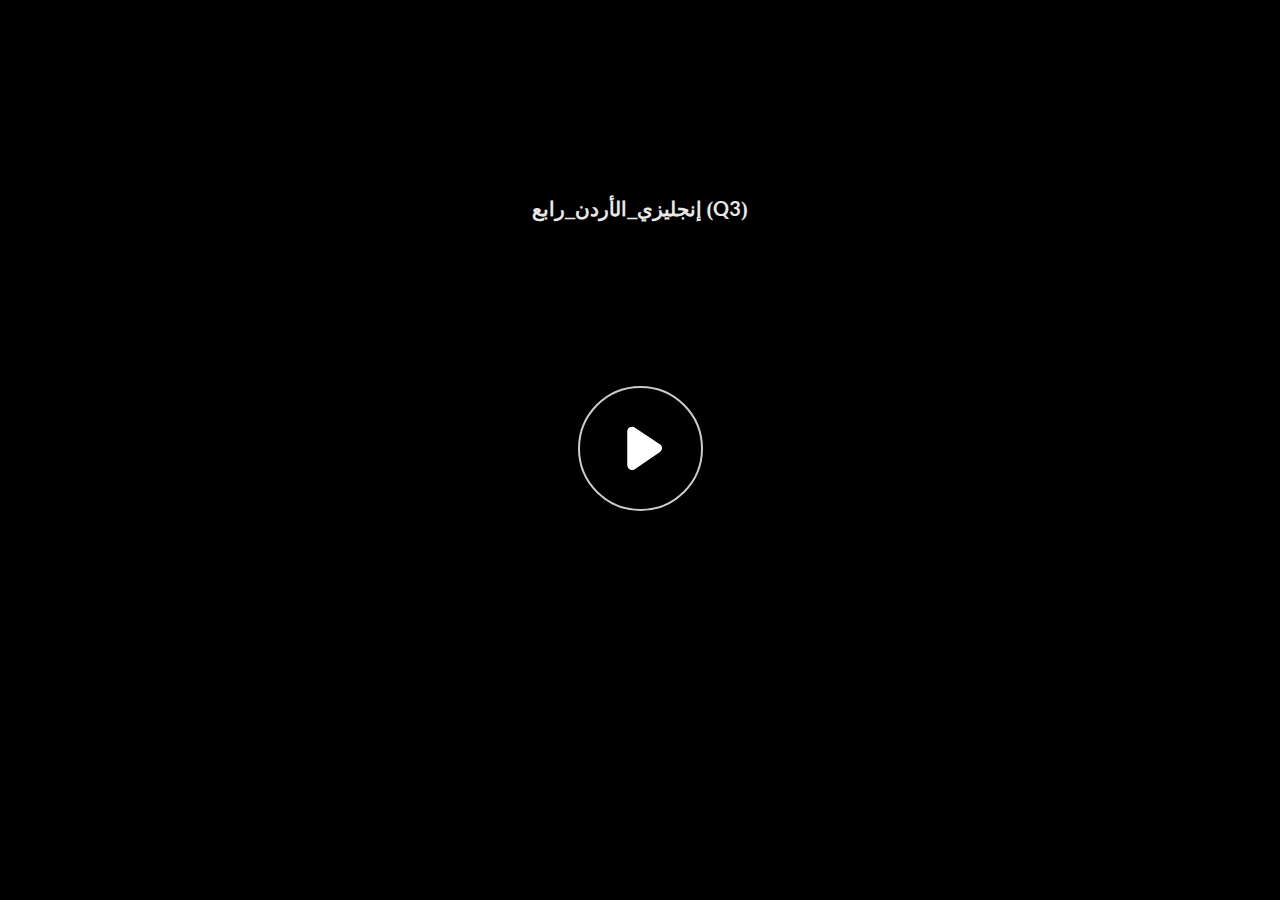
==== commit 31e9a6e8: "G4 ENG Q3" ====
--- a/index.html
+++ b/index.html
@@ -4,7 +4,7 @@
   <meta charset="utf-8">
   <!-- Created using Storyline 360 - http://www.articulate.com  -->
   <!-- version: 3.69.28997.0 -->
-  <title>&#1573;&#1606;&#1580;&#1604;&#1610;&#1586;&#1610;_&#1575;&#1604;&#1571;&#1585;&#1583;&#1606;_&#1582;&#1575;&#1605;&#1587; (Q3)</title>
+  <title>&#1573;&#1606;&#1580;&#1604;&#1610;&#1586;&#1610;_&#1575;&#1604;&#1571;&#1585;&#1583;&#1606;_&#1585;&#1575;&#1576;&#1593; (Q3)</title>
   <meta http-equiv="x-ua-compatible" content="IE=edge"/>
   <meta name="viewport" content="width=device-width,initial-scale=1,user-scalable=no,shrink-to-fit=no,minimal-ui"/>
   <meta name="apple-mobile-web-app-capable" content="yes"/>
@@ -37,7 +37,7 @@
       aid: 'aid|b421d26d-fbc6-42c6-bcc0-f542d4e791cf',
       cid: '2707aed6-4b49-4755-90b6-5f790201bb14',
       playerVersion: '3.69.28997.0',
-      publishTimestamp: '2022-11-29T11:30:36.9380236Z',
+      publishTimestamp: '2022-12-01T08:09:31.8359807Z',
       maxIosVideoElements: 10,
       connectionSettings: { message: 'You%20are%20offline.%20Trying%20to%20reconnect...', useDarkTheme: false },
 
@@ -131,7 +131,7 @@
   </script>
 
   <div class="mobile-load-title-overlay" style="display: none">
-    <div class="mobile-load-title">&#1573;&#1606;&#1580;&#1604;&#1610;&#1586;&#1610;_&#1575;&#1604;&#1571;&#1585;&#1583;&#1606;_&#1582;&#1575;&#1605;&#1587; (Q3)</div>
+    <div class="mobile-load-title">&#1573;&#1606;&#1580;&#1604;&#1610;&#1586;&#1610;_&#1575;&#1604;&#1571;&#1585;&#1583;&#1606;_&#1585;&#1575;&#1576;&#1593; (Q3)</div>
   </div>
 
   <div class="mobile-chrome-warning"></div>
--- a/html5/data/css/output.min.css
+++ b/html5/data/css/output.min.css
@@ -1,48 +1,36 @@
 @font-face {
-  font-family: 'LatoBold Charset1_ BoldC5077EC4';
+  font-family: 'LatoBold Charset1_ Bold34861ABB';
   src: url('[data-uri]');
   font-style: normal;
   font-weight: normal;
 }
 @font-face {
-  font-family: 'Lato Charset1_ 5iywKbHW3063A151';
+  font-family: 'Lato Charset1_ 5fW8aldR8311CE30';
   src: url('[data-uri]');
   font-style: normal;
   font-weight: normal;
 }
 @font-face {
-  font-family: 'Dubai Charset1_ 6PMSgau4DB17F86';
+  font-family: 'Dubai Charset1_ 6bS8LOKC2D5A6AF';
   src: url('[data-uri]');
   font-style: normal;
   font-weight: normal;
 }
 @font-face {
-  font-family: 'Arial Charset1_ 6iUkQBa1ACF6986';
-  src: url('[data-uri]');
+  font-family: 'DubaiBold Charset1_Bold3B3FFD8F';
+  src: url('[data-uri]');
   font-style: normal;
   font-weight: normal;
 }
 @font-face {
-  font-family: 'DubaiBold Charset1_BoldF571F355';
-  src: url('[data-uri]');
+  font-family: 'Dubai Charset0_v8wz5Y8k741D6E07';
+  src: url('[data-uri]');
   font-style: normal;
   font-weight: normal;
 }
 @font-face {
-  font-family: 'Dubai Charset0_v8wz5Y8k741D6E07';
-  src: url('[data-uri]');
-  font-style: normal;
-  font-weight: normal;
-}
-@font-face {
-  font-family: 'Arial Charset0_v8wz5YMo9EE9FF07';
-  src: url('[data-uri]');
-  font-style: normal;
-  font-weight: normal;
-}
-@font-face {
   font-family: 'DubaiBold Charset0_BoldD2773439';
-  src: url('[data-uri]');
+  src: url('[data-uri]